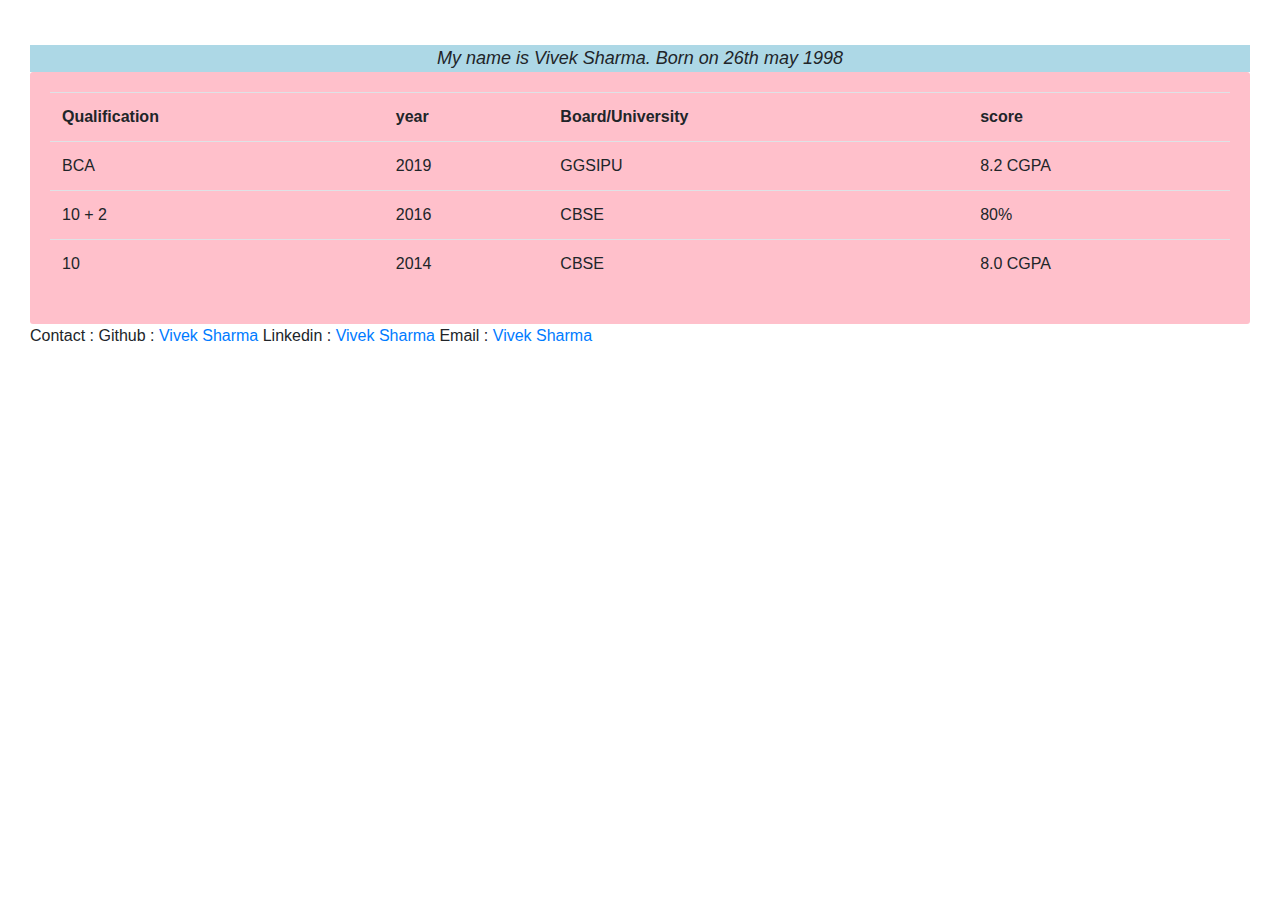
==== project0/index.html @ 92561f10 "Project 0" ====
<!DOCTYPE html>
<html lang="en" dir="ltr">
  <head>
    <meta charset="utf-8">
    <title>Vivek Sharma</title>
  </head>
  <link rel="stylesheet" href="index.css">
  <link rel="stylesheet" href="https://maxcdn.bootstrapcdn.com/bootstrap/4.0.0/css/bootstrap.min.css" integrity="sha384-Gn5384xqQ1aoWXA+058RXPxPg6fy4IWvTNh0E263XmFcJlSAwiGgFAW/dAiS6JXm" crossorigin="anonymous">
  <body>

    <div class="name">
      My name is Vivek Sharma.
      Born on 26th may 1998

    </div>
    <div class="education" backgroundcolor = "lightblue">
      <table class = "table">
        <th>Qualification</th>
        <th>year</th>
        <th>Board/University</th>
        <th>score</th>
        <tr>
          <td>BCA</td>
          <td>2019</td>
          <td>GGSIPU</td>
          <td>8.2 CGPA</td>
        </tr>
        <tr>
          <td>10 + 2</td>
          <td>2016</td>
          <td>CBSE</td>
          <td>80%</td>
        </tr>
        <tr>
          <td>10</td>
          <td>2014</td>
          <td>CBSE</td>
          <td>8.0 CGPA</td>
        </tr>
      </table>

    </div>
    <p>Contact :
    Github : <a href="#">Vivek Sharma</a>
    Linkedin : <a href="#">Vivek Sharma</a>
    Email : <a href="#">Vivek Sharma</a>
  </p>
  </body>
</html>
---- project0/index.css ----
body{

  align-items: center;
  border: 20px;
  padding: 30px;
  padding-top: 45px;
  text-align: center;
}
div{
  background-color: lightblue;
}
.name{
  font-size: 18px;
  font-style: oblique;
  text-align: center;
  text-decoration-color: crimson;
}
.education{

  background-color:pink;
  border-radius: 3px;
  border: 3px;
  padding: 20px
}
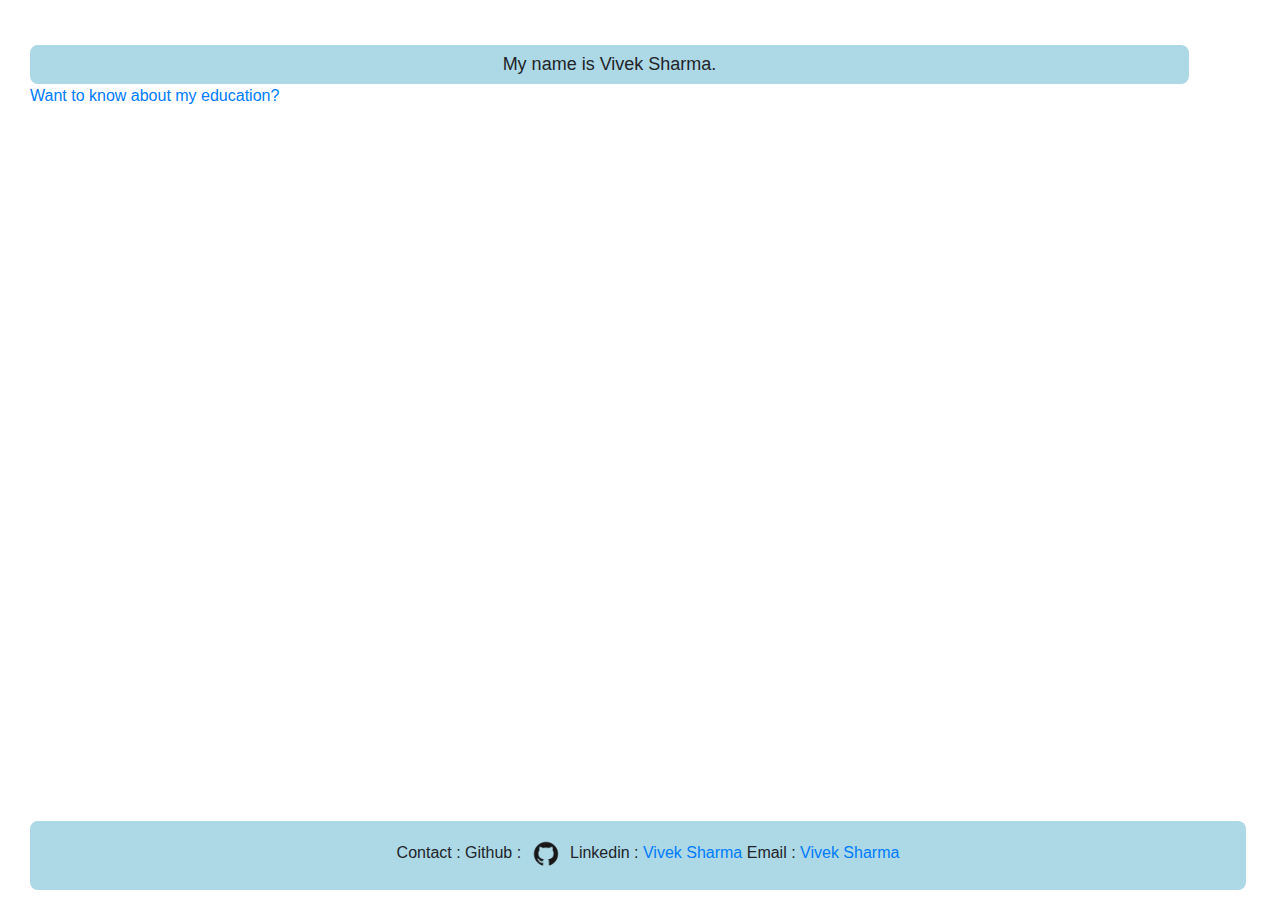
==== commit be0ab160: "multipage" ====
--- a/project0/index.html
+++ b/project0/index.html
@@ -1,7 +1,7 @@
 <!DOCTYPE html>
 <html lang="en" dir="ltr">
   <head>
-    <meta charset="utf-8">
+    <meta charset="utf-8" name="viewport" content="width=device-width, initial-scale=1.0">
     <title>Vivek Sharma</title>
   </head>
   <link rel="stylesheet" href="index.css">
@@ -10,40 +10,19 @@
 
     <div class="name">
       My name is Vivek Sharma.
-      Born on 26th may 1998
 
     </div>
-    <div class="education" backgroundcolor = "lightblue">
-      <table class = "table">
-        <th>Qualification</th>
-        <th>year</th>
-        <th>Board/University</th>
-        <th>score</th>
-        <tr>
-          <td>BCA</td>
-          <td>2019</td>
-          <td>GGSIPU</td>
-          <td>8.2 CGPA</td>
-        </tr>
-        <tr>
-          <td>10 + 2</td>
-          <td>2016</td>
-          <td>CBSE</td>
-          <td>80%</td>
-        </tr>
-        <tr>
-          <td>10</td>
-          <td>2014</td>
-          <td>CBSE</td>
-          <td>8.0 CGPA</td>
-        </tr>
-      </table>
+    <a href="education.html"> Want to know about my education?</a>
+    <div class="Contact">
 
-    </div>
+<footer>
     <p>Contact :
-    Github : <a href="#">Vivek Sharma</a>
+    Github : <a href="https://github.com/Gravity-I-Pull-You-Down"><img src="github.png" alt=""> </a>
     Linkedin : <a href="#">Vivek Sharma</a>
     Email : <a href="#">Vivek Sharma</a>
   </p>
+</footer>
+
+  </div>
   </body>
 </html>
--- a/project0/index.css
+++ b/project0/index.css
@@ -9,10 +9,34 @@
 div{
   background-color: lightblue;
 }
+.Contact{
+  vertical-align: baseline
+}
+ img{
+  border-radius: 3px;
+  width: 40px;
+}
+footer{
+  border-radius: 8px;
+  text-align: center;;
+  position: fixed;
+  left: auto;
+  bottom: 10px;
+  padding-left: 20px;
+  background-color: lightblue;
+  width: 95%;
+  vertical-align: middle;
+  padding-top: 1%;
+  /* padding-bottom: .5%; */
+
+}
 .name{
   font-size: 18px;
-  font-style: oblique;
   text-align: center;
+  border-radius: 8px;
+  width: 95%;
+  padding-top: .5%;
+  padding-bottom:  .5%;
   text-decoration-color: crimson;
 }
 .education{
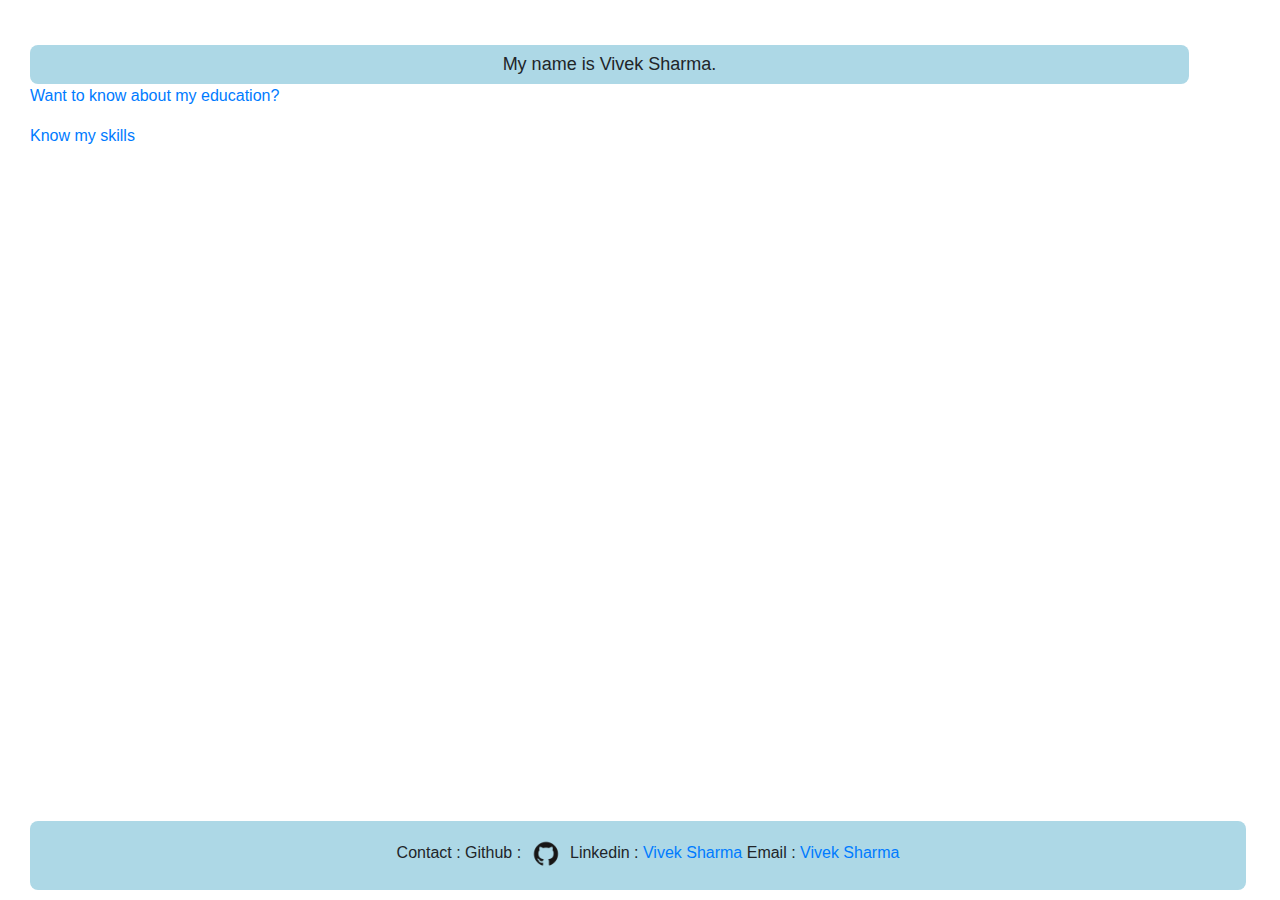
==== commit 8eb0d747: "Star background added" ====
--- a/project0/index.html
+++ b/project0/index.html
@@ -12,7 +12,12 @@
       My name is Vivek Sharma.
 
     </div>
+    <p>
     <a href="education.html"> Want to know about my education?</a>
+  </p>
+  <p>
+    <a href="skills.html"> Know my skills </a>
+  </p>
     <div class="Contact">
 
 <footer>
--- a/project0/index.css
+++ b/project0/index.css
@@ -10,7 +10,7 @@
   background-color: lightblue;
 }
 .Contact{
-  vertical-align: baseline
+  vertical-align: baseline;
 }
  img{
   border-radius: 3px;
@@ -40,9 +40,36 @@
   text-decoration-color: crimson;
 }
 .education{
-
-  background-color:pink;
+  width: auto
+  border-radius: 90px;
+  background-color:#ccc7c5;
   border-radius: 3px;
   border: 3px;
   padding: 20px
 }
+ tr:nth-child(even){
+  background-color: #ebe6e3;
+}
+tr{
+  border-style: solid #ccc7c5 1px;
+  border-top-left-radius: 9px;
+  border-top-right-radius: 9px
+}
+td, th {
+
+    border-left:solid #ccc7c5 1px;
+    border-top:solid #ccc7c5 1px;
+}
+
+table{
+  border-collapse: separate;
+  border-radius: 9px;
+  radius : 9px;
+}
+th {
+
+background-color : #9900ff;
+}
+.educationBody{
+  background-color: #ebe6e3;
+}
